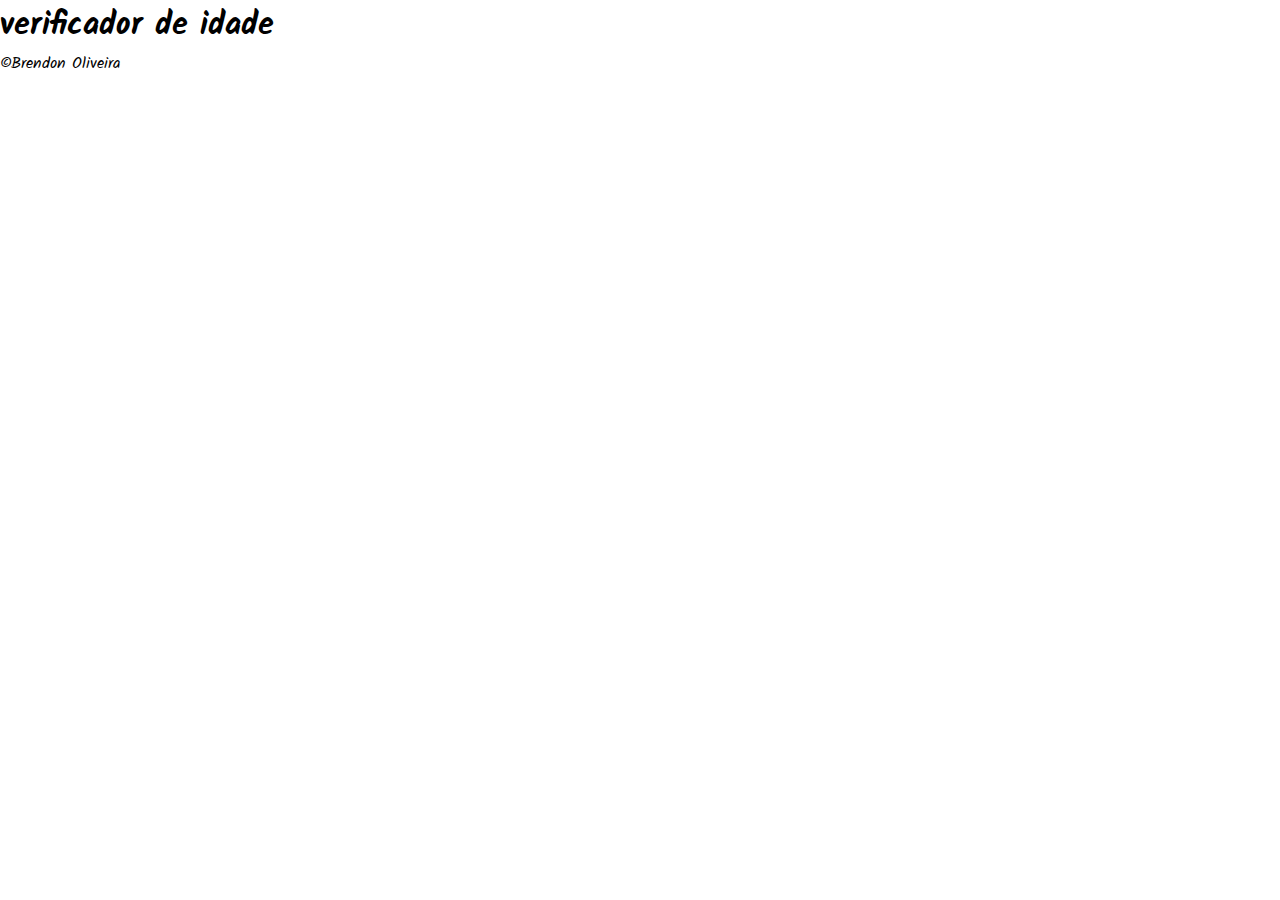
==== treino 2/index.html @ 9b4a1883 "corpo criado" ====
<!DOCTYPE html>
<html lang="pt-br">
<head>
    <meta charset="UTF-8">
    <meta http-equiv="X-UA-Compatible" content="IE=edge">
    <meta name="viewport" content="width=device-width, initial-scale=1.0">
    <link rel="stylesheet" href="style.css">
    <title>Deste de Idade</title>
</head>
<body>
    <header>
        <h1>verificador de idade</h1>
    </header>
    <section>
        <div id="card">

        </div>
        <div id="image">

        </div>
    </section>
    <footer>
        <p>&copy;Brendon Oliveira</p>
    </footer>
    
</body>
</html>
---- treino 2/style.css ----
@charset "utf-8";
@import url('https://fonts.googleapis.com/css2?family=Kalam:wght@400;700&display=swap');
*{
    padding: 0%;
    margin: 0%;
    box-sizing: border-box;
}
body{
    width: 100vw;
    height: 100vh;
    font-family: 'Kalam', cursive;
}
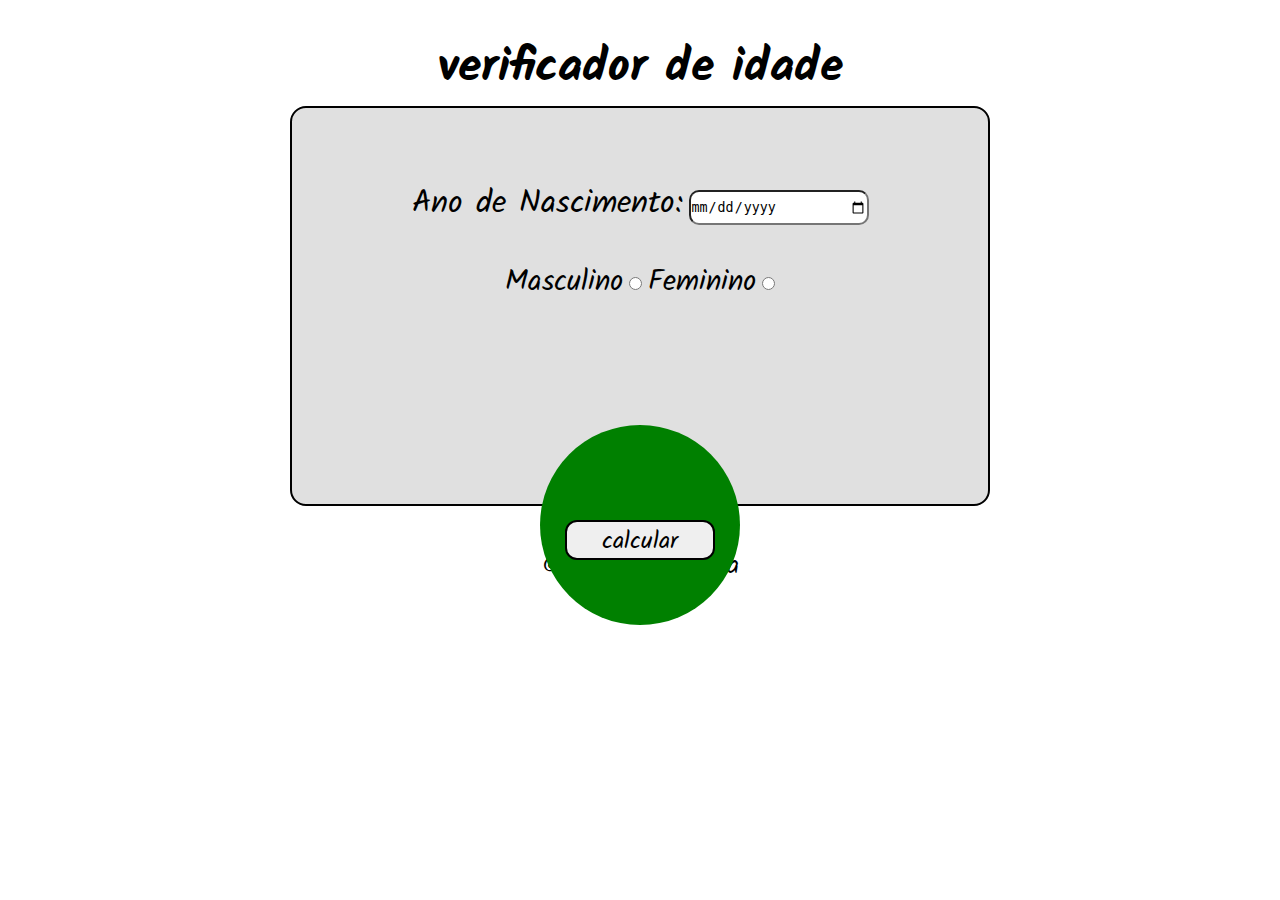
==== commit e753e3fa: "começando bem" ====
--- a/treino 2/index.html
+++ b/treino 2/index.html
@@ -5,6 +5,7 @@
     <meta http-equiv="X-UA-Compatible" content="IE=edge">
     <meta name="viewport" content="width=device-width, initial-scale=1.0">
     <link rel="stylesheet" href="style.css">
+    <script src="idade.js"></script>
     <title>Deste de Idade</title>
 </head>
 <body>
@@ -13,11 +14,17 @@
     </header>
     <section>
         <div id="card">
+            <label for="idata" class="nasci"> Ano de Nascimento:</label>
+            <input type="date" name="data" id="idata"> <br>
+            <label for="imasc" class="sexos">Masculino</label>
+            <input type="radio" name="sexo" id="imasc" value="masc">
+            <label for="ifem" class="sexos">Feminino</label>
+            <input type="radio" name="sexo" id="ifem" value="fem">
+            <button id="btn-vai" onclick="iniciar()">calcular</button>
+            <div id="image">
 
-        </div>
-        <div id="image">
-
-        </div>
+            </div>
+        </div>  
     </section>
     <footer>
         <p>&copy;Brendon Oliveira</p>
--- a/treino 2/style.css
+++ b/treino 2/style.css
@@ -9,4 +9,75 @@
     width: 100vw;
     height: 100vh;
     font-family: 'Kalam', cursive;
+}
+header{
+    text-align: center;
+}
+h1{
+    font-size: 3em;
+    padding-top: 30px;
+}
+#card{
+    width: 700px;
+    height: 400px;
+    border: 2px solid black;
+    background-color: rgba(128, 128, 128, 0.249);
+    border-radius: 16px;
+    margin: auto;
+    padding: 30px;
+    text-align: center;
+}
+.nasci{
+    display: inline-block;
+    font-size: 2em;
+    margin-top: 40px;
+    
+}
+#idata{
+    width: 180px;
+    height: 35px;
+    border-radius: 10px;
+}
+.sexos{
+    font-size: 1.8em;
+    display: inline-block;
+    margin-top: 30px;
+}
+#btn-vai{
+    width: 150px;
+    height: 40px;
+    border: 2px solid black;
+    border-radius: 12px;
+    font: normal 400 1.5em kalam, cursive; 
+    position: absolute;   
+    left: 50%;
+    top: 60%;
+    transform: translate(-50%, -50%);
+    transition: all .6s;
+    z-index: 2;
+}
+#btn-vai:hover{
+    width: 100px;
+    height: 90px;
+    font-weight: 700;
+    background-color: black;
+    color: white;
+    border-radius: 50%;
+    transform: translate(-50%,-70%);   
+}
+#image{
+    width: 200px;
+    height: 200px;
+    border-radius: 50%;
+    position: absolute;
+    left: 50%;
+    background-color: green;
+    background-size: cover;
+    transform: translate(-50% ,60%);
+    z-index: 1;
+}
+footer{
+    font-size: 1.6em;
+    text-align: center;
+    padding-top: 40px;
 }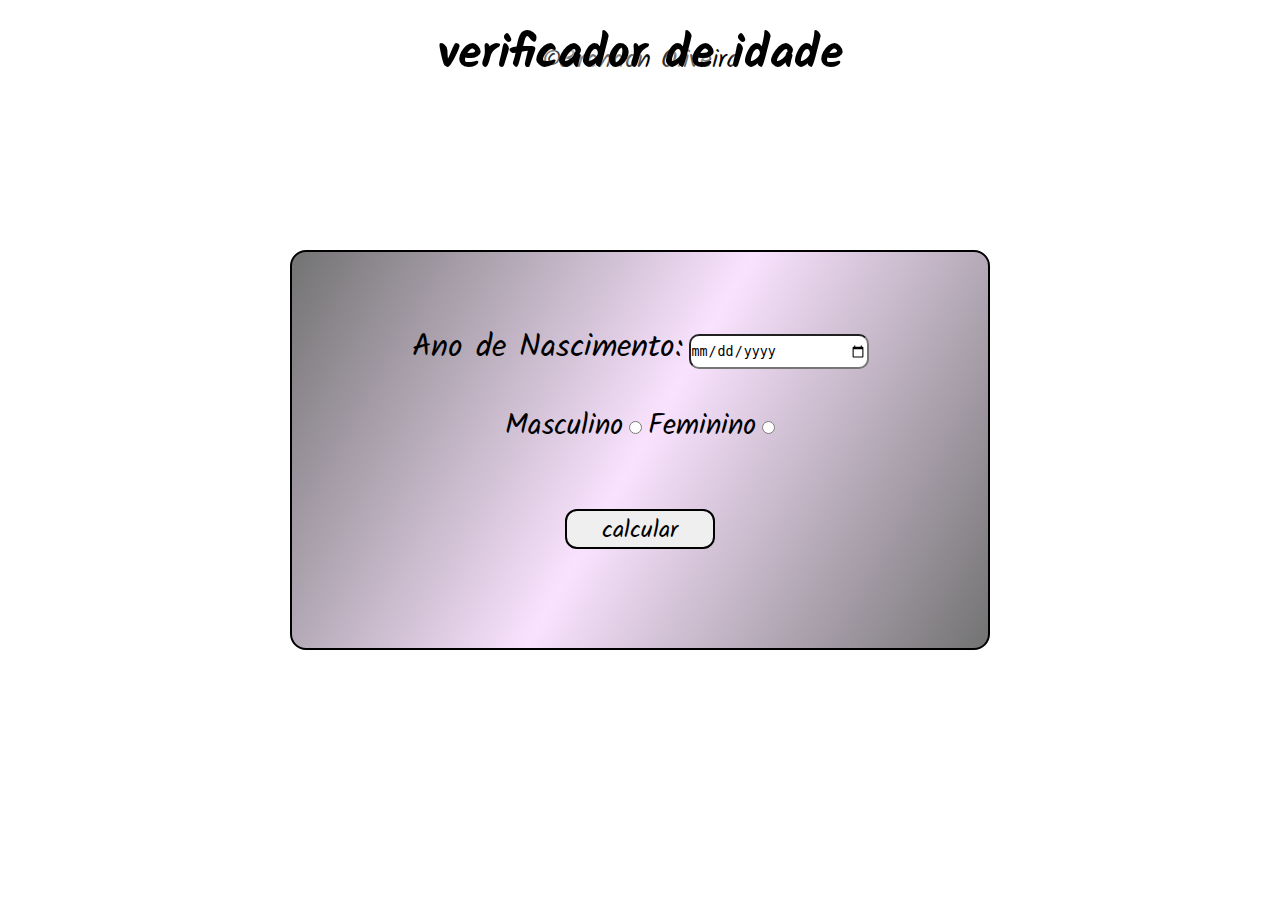
==== commit 2bc556f7: "definindo idade" ====
--- a/treino 2/index.html
+++ b/treino 2/index.html
@@ -13,6 +13,7 @@
         <h1>verificador de idade</h1>
     </header>
     <section>
+        
         <div id="card">
             <label for="idata" class="nasci"> Ano de Nascimento:</label>
             <input type="date" name="data" id="idata"> <br>
@@ -24,7 +25,10 @@
             <div id="image">
 
             </div>
-        </div>  
+        </div> 
+         <video id="backvideo" autoplay muted loop>
+            <source  src="imagens/relogio.mp4" type="video/mp4">
+        </video>
     </section>
     <footer>
         <p>&copy;Brendon Oliveira</p>
--- a/treino 2/style.css
+++ b/treino 2/style.css
@@ -11,21 +11,40 @@
     font-family: 'Kalam', cursive;
 }
 header{
-    text-align: center;
+    left: 50%;
+    top: 40px;
+    transform: translate(-50%,-50%);
+    z-index: 3;
+    position: absolute;
 }
 h1{
     font-size: 3em;
     padding-top: 30px;
+    filter: drop-shadow(0px 2px 3px  white);
+    
+}
+#backvideo{
+    position: absolute;
+    z-index: 1;
+    object-fit: cover;
+    width: 100%;
+    height: 100%;
 }
 #card{
     width: 700px;
     height: 400px;
+    position: absolute;
     border: 2px solid black;
-    background-color: rgba(128, 128, 128, 0.249);
+    box-shadow: 0px 1px 10px rgba(255, 255, 255, 0.659);
+    background-image: linear-gradient(-60deg, rgba(55, 55, 55, 0.7) , rgba(235, 159, 251, 0.3), rgba(55, 55, 55, 0.700));
     border-radius: 16px;
     margin: auto;
     padding: 30px;
     text-align: center;
+    z-index: 2;
+    top: 50%;
+    left: 50%;
+    transform: translate(-50%, -50%);
 }
 .nasci{
     display: inline-block;
@@ -51,7 +70,7 @@
     font: normal 400 1.5em kalam, cursive; 
     position: absolute;   
     left: 50%;
-    top: 60%;
+    top: 70%;
     transform: translate(-50%, -50%);
     transition: all .6s;
     z-index: 2;
@@ -71,10 +90,9 @@
     border-radius: 50%;
     position: absolute;
     left: 50%;
-    background-color: green;
     background-size: cover;
     transform: translate(-50% ,60%);
-    z-index: 1;
+    z-index: 3;
 }
 footer{
     font-size: 1.6em;
